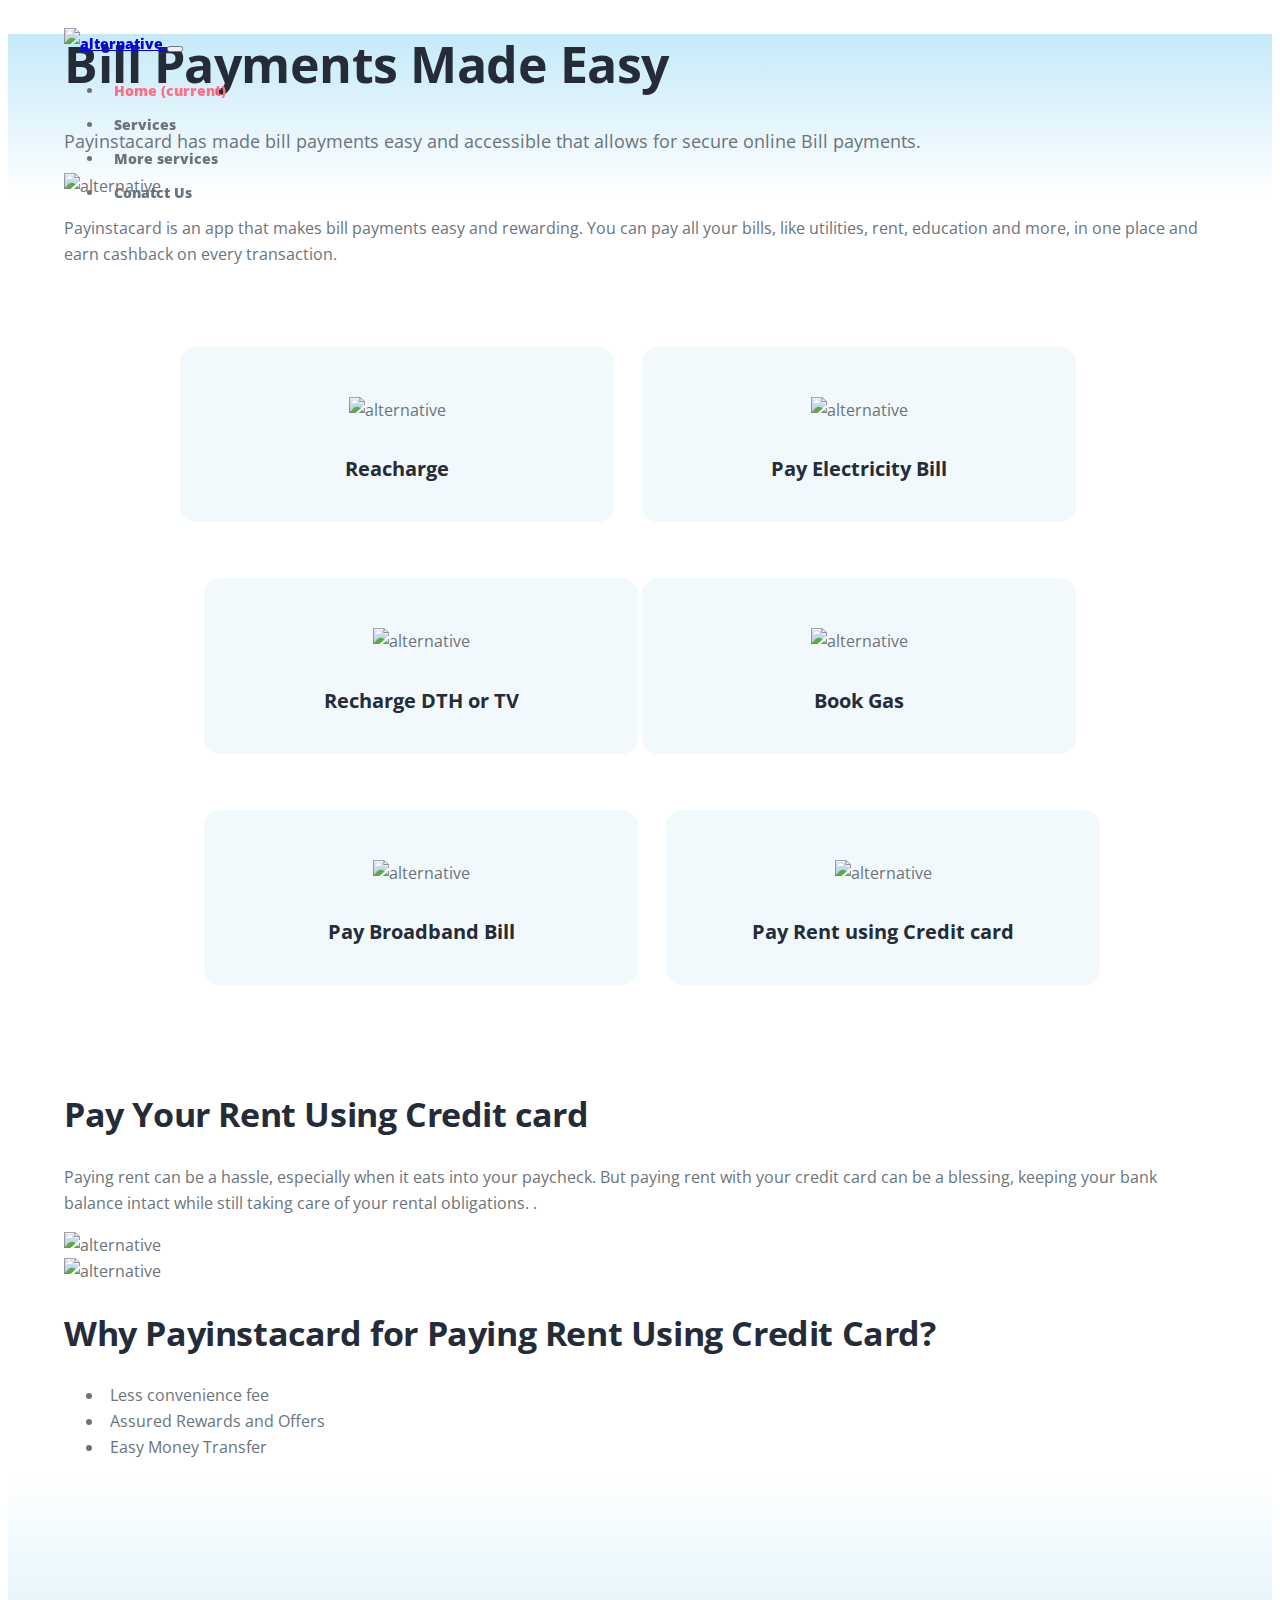
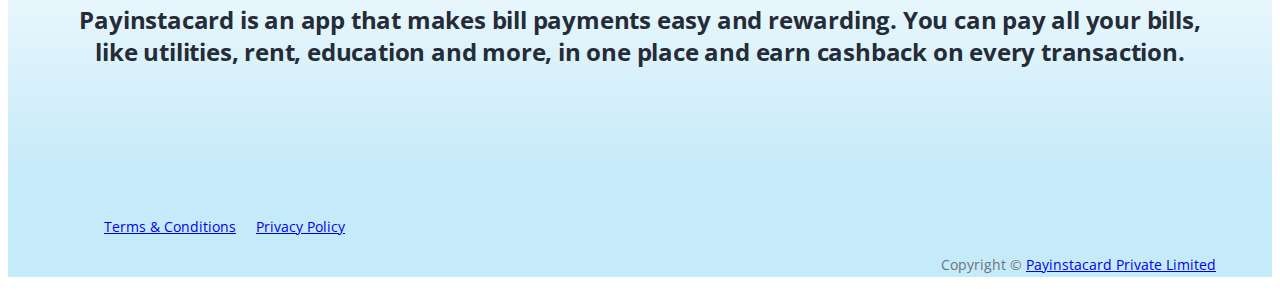
==== index.html @ 9634f2f3 "conatctus" ====
<!DOCTYPE html>
<html lang="en">
    <head>
        <meta charset="utf-8" />
        <meta name="viewport" content="width=device-width, initial-scale=1, shrink-to-fit=no" />

        <!-- SEO Meta Tags -->
        <meta name="description" content="Pavo is a mobile app Tailwind CSS HTML template created to help you present benefits, features and information about mobile apps in order to convince visitors to download them" />
        <meta name="author" content="Your name" />

        <!-- OG Meta Tags to improve the way the post looks when you share the page on Facebook, Twitter, LinkedIn -->
        <meta property="og:site_name" content="" /> <!-- website name -->
        <meta property="og:site" content="" /> <!-- website link -->
        <meta property="og:title" content="" /> <!-- title shown in the actual shared post -->
        <meta property="og:description" content="" /> <!-- description shown in the actual shared post -->
        <meta property="og:image" content="" /> <!-- image link, make sure it's jpg -->
        <meta property="og:url" content="" /> <!-- where do you want your post to link to -->
        <meta name="twitter:card" content="summary_large_image" /> <!-- to have large image post format in Twitter -->

        <!-- Webpage Title -->
        <title>Payinstacard</title>

        <!-- Styles -->
        <link rel="preconnect" href="https://fonts.gstatic.com" />
        <link href="https://fonts.googleapis.com/css2?family=Open+Sans:ital,wght@0,400;0,600;0,700;1,400&display=swap" rel="stylesheet" />
        <link href="css/fontawesome-all.css" rel="stylesheet" />
        <link href="https://unpkg.com/tailwindcss@^2/dist/tailwind.min.css" rel="stylesheet" />
        <link href="css/swiper.css" rel="stylesheet" />
        <link href="css/magnific-popup.css" rel="stylesheet" />
        <link href="css/styles.css" rel="stylesheet" />

        <!-- Favicon  -->
        <link rel="icon" href="images/favicon.png" />
    </head>
    <body data-spy="scroll" data-target=".fixed-top">

        <!-- Navigation -->
        <nav class="navbar fixed-top">
            <div class="container sm:px-4 lg:px-8 flex flex-wrap items-center justify-between lg:flex-nowrap">
                
                <!-- Text Logo - Use this if you don't have a graphic logo -->
                <!-- <a class="text-gray-800 font-semibold text-3xl leading-4 no-underline page-scroll" href="index.html">Pavo</a> -->

                <!-- Image Logo -->
                <a class="inline-block mr-4 py-0.5 text-xl whitespace-nowrap hover:no-underline focus:no-underline" href="index.html">
                    <img src="images/logo.png" alt="alternative"  width="100" height="50" />
                </a>

                <button class="background-transparent rounded text-xl leading-none hover:no-underline focus:no-underline lg:hidden lg:text-gray-400" type="button" data-toggle="offcanvas">
                    <span class="navbar-toggler-icon inline-block w-8 h-8 align-middle"></span>
                </button>

                <div class="navbar-collapse offcanvas-collapse lg:flex lg:flex-grow lg:items-center" id="navbarsExampleDefault">
                    <ul class="pl-0 mt-3 mb-2 ml-auto flex flex-col list-none lg:mt-0 lg:mb-0 lg:flex-row">
                        <li>
                            <a class="nav-link page-scroll active" href="#header">Home <span class="sr-only">(current)</span></a>
                        </li>
                        <li>
                            <a class="nav-link page-scroll" href="#features">Services</a>
                        </li>
                        <li>
                            <a class="nav-link page-scroll" href="#details">More services</a>
                        </li>
                        <li>
                            <a class="nav-link page-scroll" href="contactUs.html">Conatct Us</a>
                        </li>
            
                        
                        
                    </ul>
                  
                </div> <!-- end of navbar-collapse -->
            </div> <!-- end of container -->
        </nav> <!-- end of navbar -->
        <!-- end of navigation -->

        <!-- Header -->
        <header id="header" class="header py-28 text-center md:pt-36 lg:text-left xl:pt-44 xl:pb-32">
            <div class="container px-4 sm:px-8 lg:grid lg:grid-cols-2 lg:gap-x-8">
                <div class="mb-16 lg:mt-32 xl:mt-40 xl:mr-12">
                    <h1 class="h1-large mb-5">Bill Payments Made Easy</h1>
                    <p class="p-large mb-8">Payinstacard has made bill payments easy and accessible that allows for secure online Bill payments. </p>
                     </div>
                <div class="xl:text-right">
                    <img class="inline" src="images/header-smartphone.png" alt="alternative" />
                </div>
            </div> <!-- end of container -->
        </header> <!-- end of header -->
        <!-- end of header -->


        <!-- Introduction -->
        <div class="pt-4 pb-14 text-center">
            <div class="container px-4 sm:px-8 xl:px-4">
                <p class="mb-4 text-gray-800 text-3xl leading-10 lg:max-w-5xl lg:mx-auto"> Payinstacard is an app that makes bill payments easy and rewarding. You can pay all your bills, like utilities, rent, education and more, in one place and earn cashback on every transaction.</p>
            </div> <!-- end of container -->
        </div>
        <!-- end of introduction -->


        <!-- Features -->
        <div id="features" class="cards-1">
            <div class="container px-4 sm:px-8 xl:px-4">

                <!-- Card -->
                <div class="card">
                    <div class="card-image">
                        <img src="images/features-icon-1.png" alt="alternative" />
                    </div>
                    <div class="card-body">
                        <h5 class="card-title">Reacharge</h5>
                        
                    </div>
                </div>
                <!-- end of card -->

                <!-- Card -->
                <div class="card">
                    <div class="card-image">
                        <img src="images/features-icon-2.png" alt="alternative" />
                    </div>
                    <div class="card-body">
                        <h5 class="card-title">Pay Electricity Bill</h5>
                        
                    </div>
                </div>
                <!-- end of card -->

                <!-- Card -->
                <div class="card">
                    <div class="card-image">
                        <img src="images/features-icon-3.png" alt="alternative" />
                    </div>
                    <div class="card-body">
                        <h5 class="card-title">Recharge DTH or TV</h5>
                        
                    </div>
                </div>
                <!-- end of card -->

                <!-- Card -->
                <div class="card">
                    <div class="card-image">
                        <img src="images/features-icon-4.png" alt="alternative" />
                    </div>
                    <div class="card-body">
                        <h5 class="card-title">Book Gas</h5>
                        
                    </div>
                </div>
                <!-- end of card -->

                <!-- Card -->
                <div class="card">
                    <div class="card-image">
                        <img src="images/features-icon-5.png" alt="alternative" />
                    </div>
                    <div class="card-body">
                        <h5 class="card-title">Pay Broadband Bill</h5>
                        
                    </div>
                </div>
                <!-- end of card -->

                <!-- Card -->
                <div class="card">
                    <div class="card-image">
                        <img src="images/features-icon-6.png" alt="alternative" />
                    </div>
                    <div class="card-body">
                        <h5 class="card-title">Pay Rent using Credit card</h5>
                        
                    </div>
                </div>
                <!-- end of card -->

            </div> <!-- end of container -->
        </div> <!-- end of cards-1 -->
        <!-- end of features -->


        <!-- Details 1 -->
        <div id="details" class="pt-12 pb-16 lg:pt-16">
            <div class="container px-4 sm:px-8 lg:grid lg:grid-cols-12 lg:gap-x-12">
                <div class="lg:col-span-5">
                    <div class="mb-16 lg:mb-0 xl:mt-16">
                        <h2 class="mb-6">Pay Your Rent Using Credit card </h2>
                        <p class="mb-4">Paying rent can be a hassle, especially when it eats into your paycheck. But paying rent with your credit card can be a blessing, keeping your bank balance intact while still taking care of your rental obligations.                           .</p>
                        
                    </div>
                </div> <!-- end of col -->
                <div class="lg:col-span-7">
                    <div class="xl:ml-14">
                        <img class="inline" src="images/details-1.jpg" alt="alternative" />
                    </div>
                </div> <!-- end of col -->
            </div> <!-- end of container -->
        </div>
        <!-- end of details 1 -->


        <!-- Details 2 -->
        <div class="py-24">
            <div class="container px-4 sm:px-8 lg:grid lg:grid-cols-12 lg:gap-x-12">
                <div class="lg:col-span-7">
                    <div class="mb-12 lg:mb-0 xl:mr-14">
                        <img class="inline" src="images/details-2.jpg" alt="alternative" />
                    </div>
                </div> <!-- end of col -->
                <div class="lg:col-span-5">
                    <div class="xl:mt-12">
                        <h2 class="mb-6">Why Payinstacard for Paying Rent Using Credit Card?</h2>
                        <ul class="list mb-7 space-y-2">
                            <li class="flex">
                                <i class="fas fa-chevron-right"></i>
                                <div>Less convenience fee</div>
                            </li>
                            <li class="flex">
                                <i class="fas fa-chevron-right"></i>
                                <div>Assured Rewards and Offers</div>
                            </li>
                            <li class="flex">
                                <i class="fas fa-chevron-right"></i>
                                <div>Easy Money Transfer</div>
                            </li>
                        </ul>
                    
                    </div>
                </div> <!-- end of col -->
            </div> <!-- end of container -->
        </div>
        <!-- end of details 2 -->

      
         <!-- Footer -->
         <div class="footer">
            <div class="container px-4 sm:px-8">
                <h4 class="mb-8 lg:max-w-3xl lg:mx-auto">Payinstacard is an app that makes bill payments easy and rewarding. You can pay all your bills, like utilities, rent, education and more, in one place and earn cashback on every transaction.</a></h4>
                <div class="social-container">
                    <span class="fa-stack">
                        <a href="https://www.facebook.com/profile.php?id=100087744313393">
                            <i class="fas fa-circle fa-stack-2x"></i>
                            <i class="fab fa-facebook-f fa-stack-1x"></i>
                        </a>
                    </span>
                    
                   
                    <span class="fa-stack">
                        <a href="https://www.instagram.com/payinstacard/">
                            <i class="fas fa-circle fa-stack-2x"></i>
                            <i class="fab fa-instagram fa-stack-1x"></i>
                        </a>
                    </span>
                    
                </div> <!-- end of social-container -->
            </div> <!-- end of container -->
        </div> <!-- end of footer -->
        <!-- end of footer -->

        <!-- Copyright -->
        <div class="copyright">
            <div class="container px-4 sm:px-8 lg:grid lg:grid-cols-2">
                <ul class="mb-4 list-unstyled p-small">
                   
                    <li class="mb-2"><a href="terms.html">Terms & Conditions</a></li>
                    <li class="mb-2"><a href="privacy.html">Privacy Policy</a></li>
                </ul>
                <p class="pb-2 p-small statement">Copyright © <a href="#your-link" class="no-underline">Payinstacard Private Limited</a></p>

                
            </div> 

        <!-- end of container -->
        </div> <!-- end of copyright -->
        <!-- end of copyright -->


        <!-- Scripts -->
        <script src="js/jquery.min.js"></script> <!-- jQuery for JavaScript plugins -->
        <script src="js/jquery.easing.min.js"></script> <!-- jQuery Easing for smooth scrolling between anchors -->
        <script src="js/swiper.min.js"></script> <!-- Swiper for image and text sliders -->
        <script src="js/jquery.magnific-popup.js"></script> <!-- Magnific Popup for lightboxes -->
        <script src="js/scripts.js"></script> <!-- Custom scripts -->
    </body>
</html>
---- css/styles.css ----
/* Description: Master CSS file */

/*****************************************
Table Of Contents:
- General Styles
- Navigation
- Header
- Features
- Details Lightbox
- Statistics
- Testimonials
- Pricing
- Conclusion
- Footer
- Copyright
- Back To Top Button
- Media Queries
******************************************/

/*****************************************
Colors:
- Backgrounds - light gray #f1f9fc
- Buttons, icons - purple #594cda
- Buttons, icons - red #eb427e
- Headings text - black #252c38
- Body text - dark gray #6b747b
******************************************/

/**************************/
/*     General Styles     */
/**************************/

body,
p {
    color: #6b747b;
    font: 400 1rem/1.625rem "Open Sans", sans-serif;
}

h1 {
    color: #252c38;
    font-weight: 700;
    font-size: 2.5rem;
    line-height: 3.125rem;
    letter-spacing: -0.5px;
}

h2 {
    color: #252c38;
    font-weight: 700;
    font-size: 2.125rem;
    line-height: 2.625rem;
    letter-spacing: -0.4px;
}

h3 {
    color: #252c38;
    font-weight: 700;
    font-size: 1.75rem;
    line-height: 2.25rem;
    letter-spacing: -0.3px;
}

h4 {
    color: #252c38;
    font-weight: 700;
    font-size: 1.5rem;
    line-height: 2rem;
    letter-spacing: -0.2px;
}

h5 {
    color: #252c38;
    font-weight: 700;
    font-size: 1.25rem;
    line-height: 1.625rem;
}

h6 {
    color: #252c38;
    font-weight: 700;
    font-size: 1rem;
    line-height: 1.375rem;
}

.h1-large {
    font-size: 2.875rem;
    line-height: 3.5rem;
}

.p-large {
    font-size: 1.125rem;
    line-height: 1.75rem;
}

.p-small {
    font-size: 0.875rem;
    line-height: 1.5rem;
}

.bg-gray {
    background-color: #f1f9fc;
}

.container {
    margin-left: auto;
    margin-right: auto;
}

.btn-solid-reg {
    display: inline-block;
    padding: 1.375rem 2.25rem 1.375rem 2.25rem;
    border: 1px solid #594cda;
    border-radius: 32px;
    background-color: #594cda;
    color: #ffffff;
    font-weight: 600;
    font-size: 0.875rem;
    line-height: 0;
    text-decoration: none;
    transition: all 0.2s;
}

.btn-solid-reg:hover {
    border: 1px solid #594cda;
    background-color: transparent;
    color: #594cda; /* needs to stay here because of the color property of a tag */
    text-decoration: none;
}

.btn-solid-lg {
    display: inline-block;
    padding: 1.625rem 2.75rem 1.625rem 2.75rem;
    border: 1px solid #594cda;
    border-radius: 32px;
    background-color: #594cda;
    color: #ffffff;
    font-weight: 600;
    font-size: 0.875rem;
    line-height: 0;
    text-decoration: none;
    transition: all 0.2s;
    margin-right: 0.25rem;
    margin-bottom: 1.25rem;
    margin-left: 0.25rem;
}

.btn-solid-lg:hover {
    border: 1px solid #594cda;
    background-color: transparent;
    color: #594cda; /* needs to stay here because of the color property of a tag */
    text-decoration: none;
}

.btn-solid-lg .fab {
    margin-right: 0.5rem;
    font-size: 1.25rem;
    line-height: 0;
    vertical-align: top;
}

.btn-solid-lg .fab.fa-google-play {
    font-size: 1rem;
}

.btn-solid-lg.secondary {
    border: 1px solid #eb427e;
    background-color: #eb427e;
}

.btn-solid-lg.secondary:hover {
    border: 1px solid #eb427e;
    background: transparent;
    color: #eb427e; /* needs to stay here because of the color property of a tag */
}

.btn-outline-reg {
    display: inline-block;
    padding: 1.375rem 2.25rem 1.375rem 2.25rem;
    border: 1px solid #252c38;
    border-radius: 32px;
    background-color: transparent;
    color: #252c38;
    font-weight: 600;
    font-size: 0.875rem;
    line-height: 0;
    text-decoration: none;
    transition: all 0.2s;
}

.btn-outline-reg:hover {
    background-color: #252c38;
    color: #ffffff;
    text-decoration: none;
}

.btn-outline-lg {
    display: inline-block;
    padding: 1.625rem 2.75rem 1.625rem 2.75rem;
    border: 1px solid #252c38;
    border-radius: 32px;
    background-color: transparent;
    color: #252c38;
    font-weight: 600;
    font-size: 0.875rem;
    line-height: 0;
    text-decoration: none;
    transition: all 0.2s;
}

.btn-outline-lg:hover {
    background-color: #252c38;
    color: #ffffff;
    text-decoration: none;
}

.btn-outline-sm {
    display: inline-block;
    padding: 1rem 1.5rem 1rem 1.5rem;
    border: 1px solid #252c38;
    border-radius: 32px;
    background-color: transparent;
    color: #252c38;
    font-weight: 600;
    font-size: 0.875rem;
    line-height: 0;
    text-decoration: none;
    transition: all 0.2s;
}

.btn-outline-sm:hover {
    background-color: #252c38;
    color: #ffffff;
    text-decoration: none;
}

.list .fas {
    color: #594cda;
    font-size: 0.75rem;
    line-height: 1.625rem;
}

.list div {
    flex: 1 1 0%;
    margin-left: 0.375rem;
}

.form-group {
    position: relative;
    margin-bottom: 1.25rem;
}

.label-control {
    position: absolute;
    top: 0.875rem;
    left: 1.875rem;
    color: #7d838a;
    opacity: 1;
    font-size: 0.875rem;
    line-height: 1.5rem;
    cursor: text;
    transition: all 0.2s ease;
}

.form-control-input:focus + .label-control,
.form-control-input.notEmpty + .label-control,
.form-control-textarea:focus + .label-control,
.form-control-textarea.notEmpty + .label-control {
    top: 0.125rem;
    color: #6b747b;
    opacity: 1;
    font-size: 0.75rem;
    font-weight: 700;
}

.form-control-input,
.form-control-select {
    display: block; /* needed for proper display of the label in Firefox, IE, Edge */
    width: 100%;
    padding-top: 1.125rem;
    padding-bottom: 0.125rem;
    padding-left: 1.8125rem;
    border: 1px solid #d0d5e2;
    border-radius: 25px;
    background-color: #ffffff;
    color: #6b747b;
    font-size: 0.875rem;
    line-height: 1.875rem;
    transition: all 0.2s;
    -webkit-appearance: none; /* removes inner shadow on form inputs on ios safari */
}

.form-control-select {
    padding-top: 0.5rem;
    padding-bottom: 0.5rem;
    height: 3.25rem;
    color: #7d838a;
}

select {
    /* you should keep these first rules in place to maintain cross-browser behavior */
    -webkit-appearance: none;
    -moz-appearance: none;
    -ms-appearance: none;
    -o-appearance: none;
    appearance: none;
    background-image: url("../images/down-arrow.png");
    background-position: 96% 50%;
    background-repeat: no-repeat;
    outline: none;
}

.form-control-textarea {
    display: block; /* used to eliminate a bottom gap difference between Chrome and IE/FF */
    width: 100%;
    height: 14rem; /* used instead of html rows to normalize height between Chrome and IE/FF */
    padding-top: 1.5rem;
    padding-left: 1.3125rem;
    border: 1px solid #d0d5e2;
    border-radius: 4px;
    background-color: #ffffff;
    color: #6b747b;
    font-size: 0.875rem;
    line-height: 1.5rem;
    transition: all 0.2s;
}

.form-control-input:focus,
.form-control-select:focus,
.form-control-textarea:focus {
    border: 1px solid #a1a1a1;
    outline: none; /* Removes blue border on focus */
}

.form-control-input:hover,
.form-control-select:hover,
.form-control-textarea:hover {
    border: 1px solid #a1a1a1;
}

.checkbox {
    font-size: 0.75rem;
    line-height: 1.25rem;
}

input[type="checkbox"] {
    vertical-align: -10%;
    margin-right: 0.5rem;
}

.form-control-submit-button {
    display: inline-block;
    width: 100%;
    height: 3.25rem;
    border: 1px solid #594cda;
    border-radius: 32px;
    background-color: #594cda;
    color: #252c38;
    font-weight: 600;
    font-size: 0.875rem;
    line-height: 0;
    cursor: pointer;
    transition: all 0.2s;
}

.form-control-submit-button:hover {
    border: 1px solid #252c38;
    background-color: transparent;
    color: #252c38;
}

/* Fade-move Animation For Details Lightbox - Magnific Popup */
/* at start */
.my-mfp-slide-bottom .zoom-anim-dialog {
    opacity: 0;
    transition: all 0.2s ease-out;
    -webkit-transform: translateY(-1.25rem) perspective(37.5rem) rotateX(10deg);
    -ms-transform: translateY(-1.25rem) perspective(37.5rem) rotateX(10deg);
    transform: translateY(-1.25rem) perspective(37.5rem) rotateX(10deg);
}

/* animate in */
.my-mfp-slide-bottom.mfp-ready .zoom-anim-dialog {
    opacity: 1;
    -webkit-transform: translateY(0) perspective(37.5rem) rotateX(0);
    -ms-transform: translateY(0) perspective(37.5rem) rotateX(0);
    transform: translateY(0) perspective(37.5rem) rotateX(0);
}

/* animate out */
.my-mfp-slide-bottom.mfp-removing .zoom-anim-dialog {
    opacity: 0;
    -webkit-transform: translateY(-0.625rem) perspective(37.5rem) rotateX(10deg);
    -ms-transform: translateY(-0.625rem) perspective(37.5rem) rotateX(10deg);
    transform: translateY(-0.625rem) perspective(37.5rem) rotateX(10deg);
}

/* dark overlay, start state */
.my-mfp-slide-bottom.mfp-bg {
    opacity: 0;
    transition: opacity 0.2s ease-out;
}

/* animate in */
.my-mfp-slide-bottom.mfp-ready.mfp-bg {
    opacity: 0.8;
}
/* animate out */
.my-mfp-slide-bottom.mfp-removing.mfp-bg {
    opacity: 0;
}
/* end of fade-move animation for details lightbox - magnific popup */

/**********************/
/*     Navigation     */
/**********************/

.navbar {
    position: relative;
    background-color: #f1f9fc;
    padding: 2rem 1rem;
    flex-flow: row wrap;
    justify-content: space-between;
    align-items: center;
    font-weight: 800;
    font-size: 0.9rem;
    line-height: 2rem;
    transition: all 0.2s ease;
}

.fixed-top {
    position: fixed;
    top: 0;
    right: 0;
    left: 0;
    z-index: 1030;
}

.navbar-toggler-icon {
    content: "";
    background-image: url("data:image/svg+xml,%3csvg xmlns='http://www.w3.org/2000/svg' width='30' height='30' viewBox='0 0 30 30'%3e%3cpath stroke='rgba%280, 0, 0, 0.5%29' stroke-linecap='round' stroke-miterlimit='10' stroke-width='2' d='M4 7h22M4 15h22M4 23h22'/%3e%3c/svg%3e");
    background-repeat: no-repeat;
    background-position: center center;
    background-size: 100% 100%;
}

.navbar-collapse {
    flex-basis: 100%;
}

.offcanvas-collapse {
    position: fixed;
    top: 3.25rem; /* adjusts the height between the top of the page and the offcanvas menu */
    bottom: 0;
    left: 100%;
    width: 100%;
    padding-right: 1rem;
    padding-left: 1rem;
    overflow-y: auto;
    visibility: hidden;
    background-color: #f1f9fc;
    transition: visibility 0.3s ease-in-out, -webkit-transform 0.3s ease-in-out;
    transition: transform 0.3s ease-in-out, visibility 0.3s ease-in-out;
    transition: transform 0.3s ease-in-out, visibility 0.3s ease-in-out, -webkit-transform 0.3s ease-in-out;
}

.offcanvas-collapse.open {
    visibility: visible;
    -webkit-transform: translateX(-100%);
    transform: translateX(-100%);
}

.nav-link {
    display: block;
    padding-top: 0.625rem;
    padding-bottom: 0.625rem;
    color: #6b747b;
    text-decoration: none;
    line-height: 0.875rem;
    transition: all 0.2s ease;
}

.dropdown-toggle {
    white-space: nowrap;
}

.dropdown-toggle::after {
    display: inline-block;
    margin-left: 0.255em;
    vertical-align: 0.255em;
    content: "";
    border-top: 0.3em solid;
    border-right: 0.3em solid transparent;
    border-bottom: 0;
    border-left: 0.3em solid transparent;
}

.dropdown-toggle:empty::after {
    margin-left: 0;
}

.dropdown.show > a,
.nav-link:hover,
.nav-link.active {
    color: #ff6e84;
    text-decoration: none;
}

.dropdown-menu {
    top: 100%;
    left: 0;
    z-index: 1000;
    display: none;
    min-width: 10rem;
    padding: 0.5rem 0;
    margin: 0.5rem 0;
    font-size: 1rem;
    color: #212529;
    list-style: none;
    background-color: #f1f9fc;
    background-clip: padding-box;
    border-radius: 0.25rem;
    animation: fadeDropdown 0.2s; /* required for the fade animation */
}

@keyframes fadeDropdown {
    0% {
        opacity: 0;
    }

    100% {
        opacity: 1;
    }
}

.dropdown-menu.show {
    display: block;
    top: 90%;
    left: auto;
}

.dropdown-item {
    display: block;
    width: 100%;
    padding: 0.5rem 1.5rem;
    clear: both;
    text-align: inherit;
    white-space: nowrap;
    background-color: transparent;
    color: #6b747b;
    font-weight: 600;
    font-size: 0.875rem;
    line-height: 0.875rem;
    text-decoration: none;
}

.dropdown-item:hover,
.dropdown-item:focus {
    text-decoration: none;
    background-color: #f1f9fc;
    color: #ff6e84;
}

.dropdown-divider {
    overflow: hidden;
    width: 100%;
    height: 1px;
    margin: 0.5rem auto 0.5rem auto;
    background-color: #d4dce2;
}
/* end of dropdown menu */

/*****************/
/*    Header     */
/*****************/
.header {
    background: linear-gradient(rgba(197, 234, 249, 1), rgba(255, 255, 255, 1));
}

/********************/
/*     Features     */
/********************/
.cards-1 {
    padding-top: 4rem;
    padding-bottom: 1.5rem;
    text-align: center;
}

.cards-1 .card {
    margin-bottom: 3.5rem;
    padding: 3.125rem 1rem 2.125rem 1rem;
    border: none;
    border-radius: 16px;
    background-color: #f1f9fc;
}

.cards-1 .card-image {
    margin-bottom: 1.5rem;
}

.cards-1 .card-image img {
    width: 70px;
    height: 70px;
    margin-right: auto;
    margin-left: auto;
}

.cards-1 .card-body {
    padding: 0;
}

.cards-1 .card-title {
    margin-bottom: 0.375rem;
}

/****************************/
/*     Details Lightbox     */
/****************************/
.lightbox-basic {
    position: relative;
    max-width: 1150px;
    margin: 2.5rem auto;
    padding: 3rem 1rem;
    background-color: #ffffff;
    text-align: left;
}

/* Action Button */
.lightbox-basic .btn-solid-reg.mfp-close {
    position: relative;
    width: auto;
    height: auto;
    color: #ffffff;
    opacity: 1;
    font-weight: 600;
    font-family: "Open Sans";
}

.lightbox-basic .btn-solid-reg.mfp-close:hover {
    color: #594cda;
}
/* end of action Button */

/* Back Button */
.lightbox-basic .btn-outline-reg.mfp-close.as-button {
    position: relative;
    display: inline-block;
    width: auto;
    height: auto;
    margin-left: 0.375rem;
    padding: 1.375rem 2.25rem 1.375rem 2.25rem;
    border: 1px solid #252c38;
    background-color: transparent;
    color: #252c38;
    opacity: 1;
    font-family: "Open Sans";
}

.lightbox-basic .btn-outline-reg.mfp-close.as-button:hover {
    background-color: #252c38;
    color: #ffffff;
}
/* end of back button */

/* Close X Button */
.lightbox-basic button.mfp-close.x-button {
    position: absolute;
    top: -2px;
    right: -2px;
    width: 44px;
    height: 44px;
    color: #555555;
}
/* end of close x button */

/**********************/
/*     Statistics     */
/**********************/
.counter {
    padding-top: 2rem;
    padding-bottom: 4.5rem;
    text-align: center;
}

.counter #counter {
    margin-bottom: 0.75rem;
}

.counter #counter .cell {
    display: inline-block;
    width: 120px;
    margin-right: 1.75rem;
    margin-bottom: 3.5rem;
    margin-left: 1.75rem;
    vertical-align: top;
}

.counter #counter .counter-value {
    color: #252c38;
    font-weight: 700;
    font-size: 3.25rem;
    line-height: 3.75rem;
    vertical-align: middle;
}

.counter #counter .counter-info {
    margin-bottom: 0;
    font-size: 0.875rem;
    vertical-align: middle;
}

/************************/
/*     Testimonials     */
/************************/

.slider-1 .slider-container {
    position: relative;
}

.slider-1 .swiper-container {
    position: static;
    width: 86%;
    text-align: center;
}

.slider-1 .swiper-button-prev:focus,
.slider-1 .swiper-button-next:focus {
    /* even if you can't see it chrome you can see it on mobile device */
    outline: none;
}

.slider-1 .swiper-button-prev {
    left: -14px;
    background-image: url("data:image/svg+xml;charset=utf-8,%3Csvg%20xmlns%3D'http%3A%2F%2Fwww.w3.org%2F2000%2Fsvg'%20viewBox%3D'0%200%2028%2044'%3E%3Cpath%20d%3D'M0%2C22L22%2C0l2.1%2C2.1L4.2%2C22l19.9%2C19.9L22%2C44L0%2C22L0%2C22L0%2C22z'%20fill%3D'%23707375'%2F%3E%3C%2Fsvg%3E");
    background-size: 18px 28px;
}

.slider-1 .swiper-button-next {
    right: -14px;
    background-image: url("data:image/svg+xml;charset=utf-8,%3Csvg%20xmlns%3D'http%3A%2F%2Fwww.w3.org%2F2000%2Fsvg'%20viewBox%3D'0%200%2028%2044'%3E%3Cpath%20d%3D'M27%2C22L27%2C22L5%2C44l-2.1-2.1L22.8%2C22L2.9%2C2.1L5%2C0L27%2C22L27%2C22z'%20fill%3D'%23707375'%2F%3E%3C%2Fsvg%3E");
    background-size: 18px 28px;
}

.slider-1 .card {
    position: relative;
    border: none;
    background-color: transparent;
}

.slider-1 .card-image {
    width: 80px;
    height: 80px;
    margin-right: auto;
    margin-bottom: 1.25rem;
    margin-left: auto;
    border-radius: 50%;
}

.slider-1 .testimonial-author {
    margin-bottom: 0;
    color: #252c38;
    font-weight: 700;
    font-size: 1rem;
    line-height: 1.5rem;
}

/*******************/
/*     Pricing     */
/*******************/
.cards-2 {
    position: relative;
    padding-top: 8rem;
    background: linear-gradient(rgba(50, 60, 70, 0.9), rgba(50, 60, 70, 0.9)), url("../images/pricing-background.jpg") center center no-repeat;
    background-size: cover;
    text-align: center;
}

.cards-2 .card {
    position: relative;
    display: block;
    background-color: #ffffff;
    max-width: 330px;
    margin-right: auto;
    margin-bottom: 6rem;
    margin-left: auto;
    border: 1px solid #bcc4ca;
    border-radius: 8px;
}

.cards-2 .card .card-body {
    padding: 3rem 1.75rem 2.25rem 1.75rem;
}

.cards-2 .card .card-title {
    margin-bottom: 1rem;
    color: #eb427e;
    font-weight: 700;
    font-size: 1.5rem;
    line-height: 1.875rem;
    text-align: center;
}

.cards-2 .card p {
    margin-bottom: 1.25rem;
    text-align: left;
}

.cards-2 .card .value {
    color: #252c38;
    font-weight: 600;
    font-size: 5rem;
    line-height: 5rem;
    text-align: center;
}

.cards-2 .card .currency {
    margin-right: 0.375rem;
    color: #252c38;
    font-size: 2rem;
    vertical-align: 80%;
}

.cards-2 .card .frequency {
    margin-bottom: 1.5rem;
    font-size: 0.875rem;
    text-align: center;
}

.cards-2 .card .button-wrapper {
    position: absolute;
    right: 0;
    bottom: -1.5rem;
    left: 0;
    text-align: center;
}

.cards-2 .card .btn-solid-reg:hover {
    background-color: #ffffff;
}

/* Best Value Label */
.cards-2 .card .label {
    position: absolute;
    top: 0;
    right: 0;
    width: 10.625rem;
    height: 10.625rem;
    overflow: hidden;
}

.cards-2 .card .label .best-value {
    position: relative;
    width: 13.75rem;
    padding: 0.3125rem 0 0.3125rem 4.125rem;
    background-color: #eb427e;
    color: #ffffff;
    -webkit-transform: rotate(45deg) translate3d(0, 0, 0);
    -ms-transform: rotate(45deg) translate3d(0, 0, 0);
    transform: rotate(45deg) translate3d(0, 0, 0);
}
/* end of best value label */

/**********************/
/*     Conclusion     */
/**********************/
.basic-5 {
    padding-top: 4.5rem;
    padding-bottom: 7.5rem;
    background: url("../images/conclusion-background.jpg") center center no-repeat;
    background-size: cover;
    text-align: center;
}

/******************/
/*     Footer     */
/******************/
.footer {
    padding-top: 6rem;
    padding-bottom: 3rem;
    background: linear-gradient(rgba(255, 255, 255, 1), rgba(197, 234, 249, 1));
    text-align: center;
}

.footer a {
    text-decoration: none;
}

.footer .fa-stack {
    width: 2em;
    margin-bottom: 1.25rem;
    margin-right: 0.375rem;
    font-size: 1.5rem;
}

.footer .fa-stack .fa-stack-1x {
    color: #252c38;
    transition: all 0.2s ease;
}

.footer .fa-stack .fa-stack-2x {
    color: #ffffff;
    transition: all 0.2s ease;
}

.footer .fa-stack:hover .fa-stack-1x {
    color: #ffffff;
}

.footer .fa-stack:hover .fa-stack-2x {
    color: #252c38;
}

/*********************/
/*     Copyright     */
/*********************/
.copyright {
    padding-top: 1.5rem;
    background-color: #c5eaf9;
    text-align: center;
}

/******************************/
/*     Back To Top Button     */
/******************************/
a.back-to-top {
    position: fixed;
    z-index: 999;
    right: 12px;
    bottom: 30px;
    display: none;
    width: 42px;
    height: 42px;
    border-radius: 30px;
    background: #343e48 url("../images/up-arrow.png") no-repeat center 47%;
    background-size: 18px 18px;
    text-indent: -9999px;
}

a:hover.back-to-top {
    background-color: #000000;
}

/***********************/
/*     Extra Pages     */
/***********************/
.ex-header {
    padding-top: 8.5rem;
    padding-bottom: 4rem;
    background-color: #f1f9fc;
}

.ex-basic-1 .list-unstyled .fas {
    font-size: 0.375rem;
    line-height: 1.625rem;
}

.ex-basic-1 .text-box {
    padding: 1.25rem 1.25rem 0.5rem 1.25rem;
    background-color: #f1f9fc;
}

.ex-cards-1 .card {
    border: none;
    background-color: transparent;
}

.ex-cards-1 .card .fa-stack {
    width: 2em;
    font-size: 1.125rem;
}

.ex-cards-1 .card .fa-stack-2x {
    color: #ff6e84;
}

.ex-cards-1 .card .fa-stack-1x {
    color: #ffffff;
    font-weight: 700;
    line-height: 2.125rem;
}

/*************************/
/*     Media Queries     */
/*************************/

/* Min-width 768px */
@media (min-width: 768px) {
    /* Extra Pages */
    .ex-basic-1 .text-box {
        padding: 1.75rem 2rem 0.875rem 2rem;
    }
    /* end of extra pages */
}
/* end of min-width 768px */

/* Min-width 1024px */
@media (min-width: 1024px) {
    /* General Styles */

    .btn-solid-lg {
        margin-right: 0.5rem;
        margin-left: 0;
    }

    /* end of general styles */

    /* Navigation */
    .navbar {
        background-color: transparent;
        flex-wrap: nowrap;
        justify-content: start;
        padding-left: 0;
        padding-right: 0;
        padding-top: 1.75rem;
    }

    .navbar-collapse {
        flex-basis: auto;
    }

    .navbar.top-nav-collapse {
        padding-top: 0.5rem;
        padding-bottom: 0.5rem;
        background-color: #f1f9fc;
    }

    .offcanvas-collapse {
        position: static;
        top: auto;
        bottom: auto;
        left: auto;
        width: auto;
        padding-right: 0;
        padding-left: 0;
        background-color: transparent;
        overflow-y: visible;
        visibility: visible;
    }

    .offcanvas-collapse.open {
        -webkit-transform: none;
        transform: none;
    }

    .nav-link {
        padding-right: 0.625rem;
        padding-left: 0.625rem;
    }

    .dropdown-menu {
        position: absolute;
        margin-top: 0.25rem;
        box-shadow: 0 3px 3px 1px rgba(0, 0, 0, 0.05);
    }

    .dropdown-divider {
        width: 90%;
    }

    /* end of navigation */

    /* Details Lightbox */
    .lightbox-basic {
        padding: 3rem 3rem;
    }
    /* end of details lightbox */

    /* Features */
    .cards-1 .card {
        display: inline-block;
        width: 306px;
        vertical-align: top;
    }

    .cards-1 .card:nth-of-type(3n + 2) {
        margin-right: 1rem;
        margin-left: 1rem;
    }
    /* end of features */

    /* Statistics */
    .counter {
        padding-top: 5rem;
    }
    /* end of statistics */

    /* Testimonials */
    .slider-1 .swiper-container {
        width: 92%;
    }

    .slider-1 .swiper-button-prev {
        left: -16px;
        width: 22px;
        background-size: 22px 34px;
    }

    .slider-1 .swiper-button-next {
        right: -16px;
        width: 22px;
        background-size: 22px 34px;
    }
    /* end of testimonials */

    /* Pricing */
    .cards-2 .card {
        display: inline-block;
        max-width: 100%;
        width: 312px;
        vertical-align: top;
    }

    .cards-2 .card:nth-of-type(3n + 2) {
        margin-right: 0.375rem;
        margin-left: 0.375rem;
    }
    /* end of pricing */

    /* Conclusion */
    .basic-5 {
        text-align: left;
    }
    /* end of conclusion */

    /* Copyright */
    .copyright {
        text-align: left;
    }

    .copyright .list-unstyled li {
        display: inline-block;
        margin-right: 1rem;
    }

    .copyright .statement {
        text-align: right;
    }
    /* end of copyright */

    /* Extra Pages */
    .ex-cards-1 .card {
        display: inline-block;
        width: 306px;
        vertical-align: top;
    }

    .ex-cards-1 .card:nth-of-type(3n + 2) {
        margin-right: 1rem;
        margin-left: 1rem;
    }
    /* end of extra pages */
}
/* end of min-width 1024px */

/* Min-width 1280px */
@media (min-width: 1280px) {
    /* General Styles */
    .h1-large {
        font-size: 3.125rem;
        line-height: 3.75rem;
    }

    .container {
        max-width: 72rem;
    }
    /* end of general styles */

    /* Features */
    .cards-1 .card {
        width: 342px;
        padding-right: 2.875rem;
        padding-left: 2.875rem;
    }

    .cards-1 .card:nth-of-type(3n + 2) {
        margin-right: 1.5rem;
        margin-left: 1.5rem;
    }
    /* end of features */

    /* Statistics */
    .counter #counter .cell {
        margin-right: 2.5rem;
        margin-left: 2.5rem;
    }

    .counter #counter .counter-value {
        font-size: 3.75rem;
        line-height: 4.25rem;
    }
    /* end of statistics */

    /* Pricing */
    .cards-2 .card {
        width: 335px;
    }

    .cards-2 .card:nth-of-type(3n + 2) {
        margin-right: 2.25rem;
        margin-left: 2.25rem;
    }

    .cards-2 .card .card-body {
        padding-right: 2.25rem;
        padding-left: 2.25rem;
    }
    /* end of pricing */

    /* Extra Pages */
    .ex-cards-1 .card {
        width: 328px;
    }

    .ex-cards-1 .card:nth-of-type(3n + 2) {
        margin-right: 2.875rem;
        margin-left: 2.875rem;
    }
    /* end of extra pages */
}
/* end of min-width 1200px */
input[type="text"], input[type="email"], textarea {
	width: 100%;
	padding: 10px;
	margin-bottom: 20px;
	border-radius: 5px;
	border: 1px solid #ccc;
}

input[type="submit"] {
	background-color: #007bff;
	color: #fff;
	padding: 10px 20px;
	border: none;
	border-radius: 5px;
	cursor: pointer;
}

input[type="submit"]:hover {
	background-color: #0069d9;
}.container1 {
	display: flex;
	flex-direction: row;
	justify-content: space-between;
	align-items: center;
	padding: 50px;
}

.address {
	flex: 1;
	margin-right: 50px;
}

.form {
	flex: 1;
}

form {
	display: flex;
	flex-direction: column;
	align-items: flex-start;
}

label {
	margin-bottom: 10px;
}
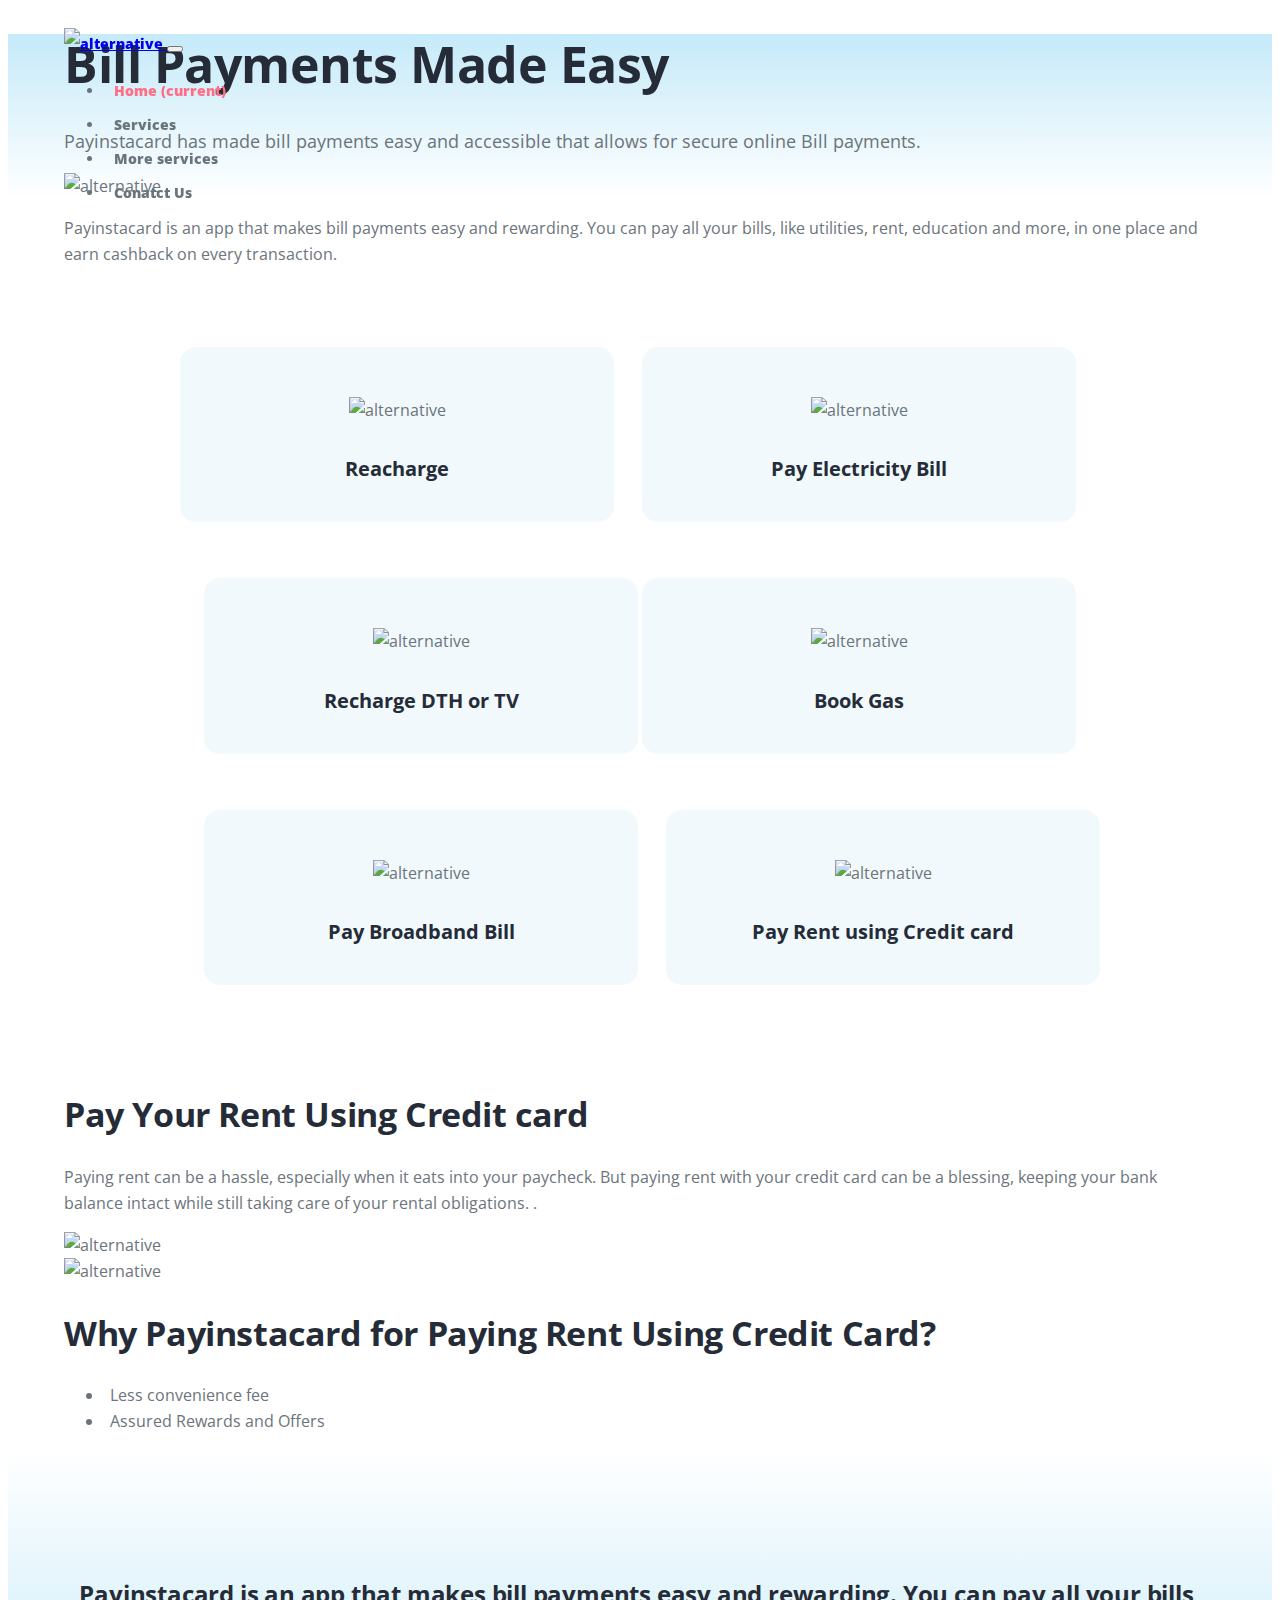
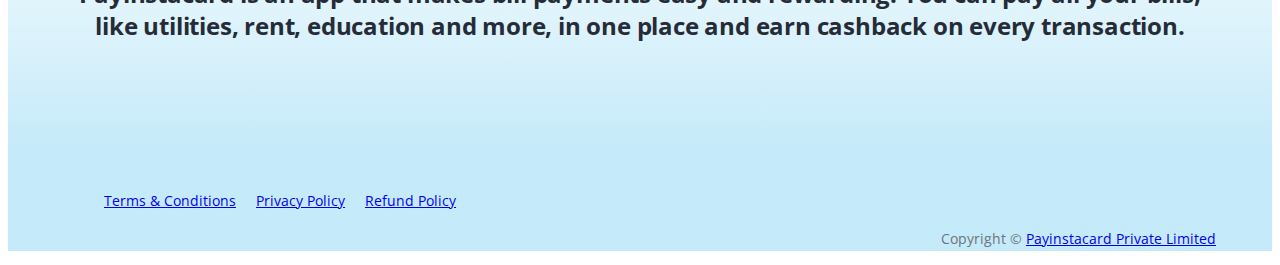
==== commit e86a7645: "removed money transfer" ====
--- a/index.html
+++ b/index.html
@@ -219,10 +219,7 @@
                                 <i class="fas fa-chevron-right"></i>
                                 <div>Assured Rewards and Offers</div>
                             </li>
-                            <li class="flex">
-                                <i class="fas fa-chevron-right"></i>
-                                <div>Easy Money Transfer</div>
-                            </li>
+                            
                         </ul>
                     
                     </div>
@@ -264,6 +261,7 @@
                    
                     <li class="mb-2"><a href="terms.html">Terms & Conditions</a></li>
                     <li class="mb-2"><a href="privacy.html">Privacy Policy</a></li>
+                    <li class="mb-2"><a href="Refundpolicy.html">Refund Policy</a></li>
                 </ul>
                 <p class="pb-2 p-small statement">Copyright © <a href="#your-link" class="no-underline">Payinstacard Private Limited</a></p>
 
